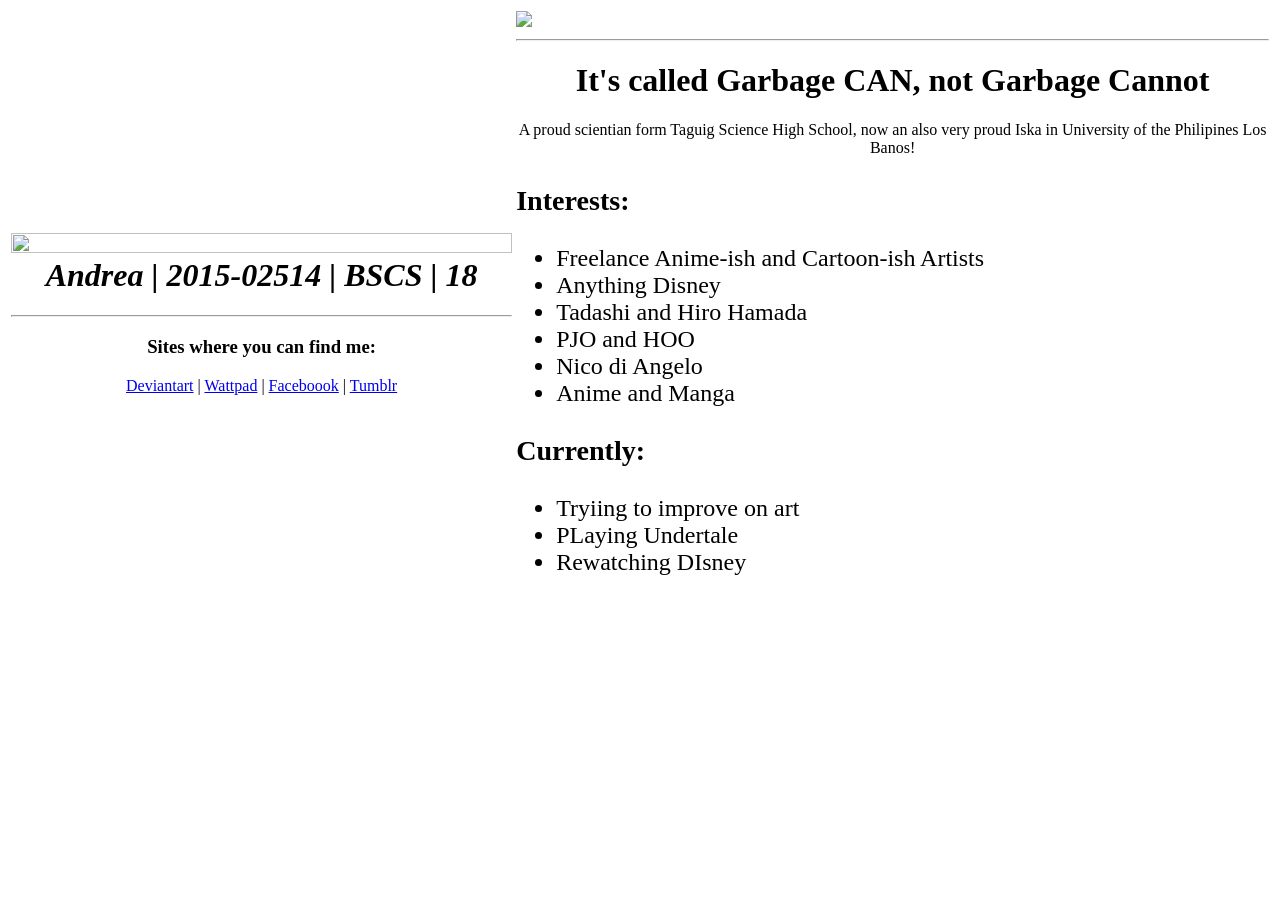
==== index.html @ 2993d3ea "Update index.html" ====
<!DOCTYPE html>
<html>
	<head>
	<link type="text/css" rel="stylesheet" href="stylesheet.css"/>
		<title>Dreya ドレア</title>
	</head>
	<body background="http://orig07.deviantart.net/5765/f/2015/122/2/8/birdcage_long_free_by_paintedsunshine-d8rvvwe.png">
	<align ="center">
	<table style="width: 100%; height: 100%;">
	<tr><td width="40%"><p><img src="http://orig14.deviantart.net/ce8d/f/2016/357/3/5/hanahaki_disease_by_ac_e_d_i_a-daskmb1.png" align="left" width="100%" height="100%">
	<div align="center"><h1><em>Andrea | 2015-02514 | BSCS | 18 </em></h1>
	<hr>
	<h3>Sites where you can find me:</h3>
	<a href="dreya-san.deviantart.com">Deviantart</a> | <a href="wattpad.com/user/derya_san">Wattpad</a> | <a href="http://www.facebook.com/pages/Dreya_san/365074840197037">Faceboook</a> | <a href="dre-i.tumblr.com">Tumblr</a></div></td>
	<td><img src="http://38.media.tumblr.com/f06bd402e7bc4c6486d0f5d0fab6bcd1/tumblr_inline_n4ct12kXfJ1sq2np8.gif" width="100%">
	
	<hr>
	<div align="center">
	<h1>It's called Garbage CAN, not Garbage Cannot</h1>
		A proud scientian form Taguig Science High School, now an also very proud Iska in University of the Philipines Los Banos!
	</div>
	<font size="5">
	<h3 align="left">Interests:</h3>
	<ul>
	<li>Freelance Anime-ish and Cartoon-ish Artists</li>
	<li>Anything Disney</li>
	<li>Tadashi and Hiro Hamada</li>
	<li>PJO and HOO</li>
	<li>Nico di Angelo</li>
	<li>Anime and Manga </li>
	</ul>
	
	<h3 align="left">Currently:</h3>
	<ul>
	<li>Tryiing to improve on art</li>
	<li>PLaying Undertale</li>
	<li>Rewatching DIsney</li>
	</ul>
		</td>
		</table>
		</div>
	</body>
</html>
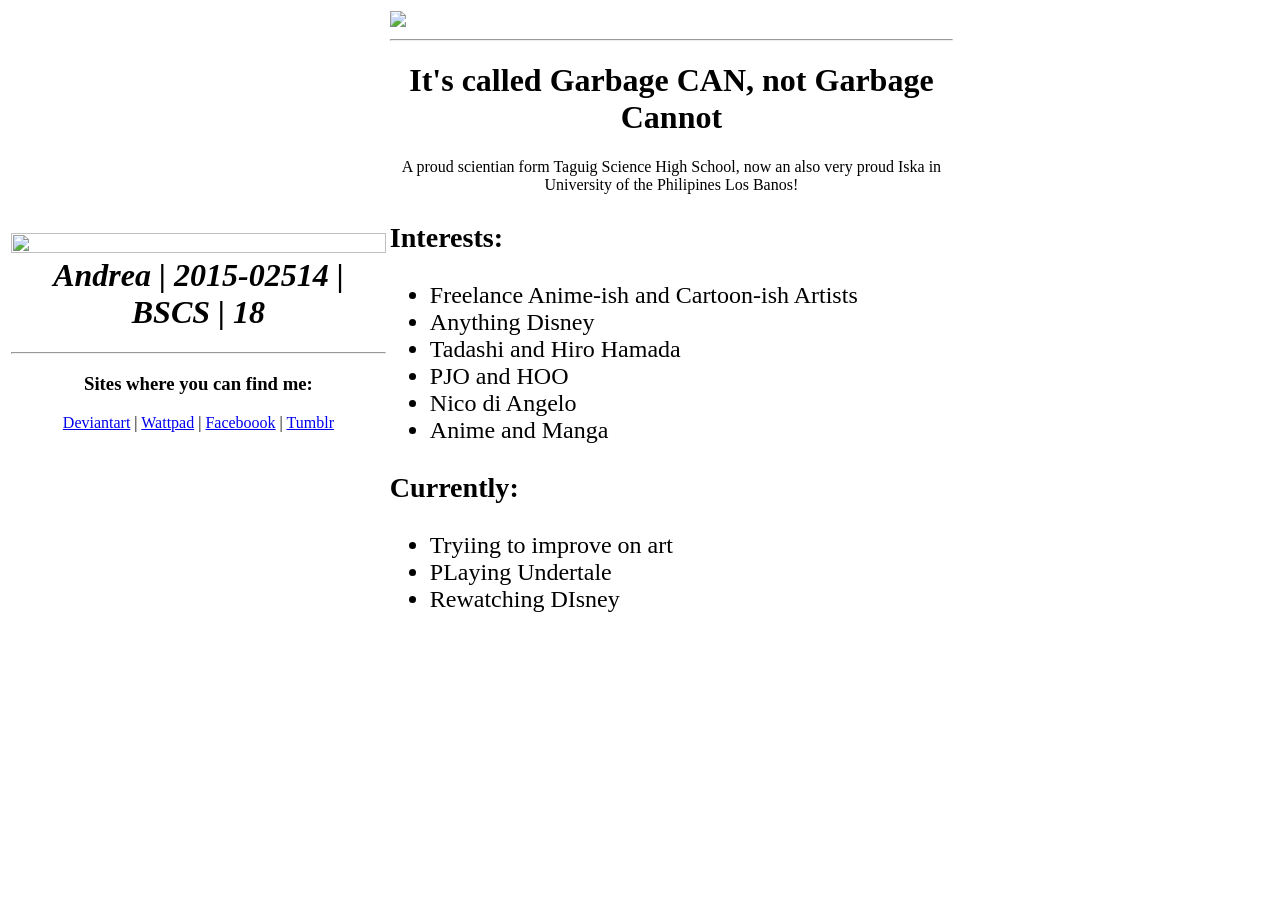
==== commit eaffa95d: "Update index.html" ====
--- a/index.html
+++ b/index.html
@@ -6,7 +6,7 @@
 	</head>
 	<body background="http://orig07.deviantart.net/5765/f/2015/122/2/8/birdcage_long_free_by_paintedsunshine-d8rvvwe.png">
 	<align ="center">
-	<table style="width: 100%; height: 100%;">
+	<table style="width: 75%;">
 	<tr><td width="40%"><p><img src="http://orig14.deviantart.net/ce8d/f/2016/357/3/5/hanahaki_disease_by_ac_e_d_i_a-daskmb1.png" align="left" width="100%" height="100%">
 	<div align="center"><h1><em>Andrea | 2015-02514 | BSCS | 18 </em></h1>
 	<hr>
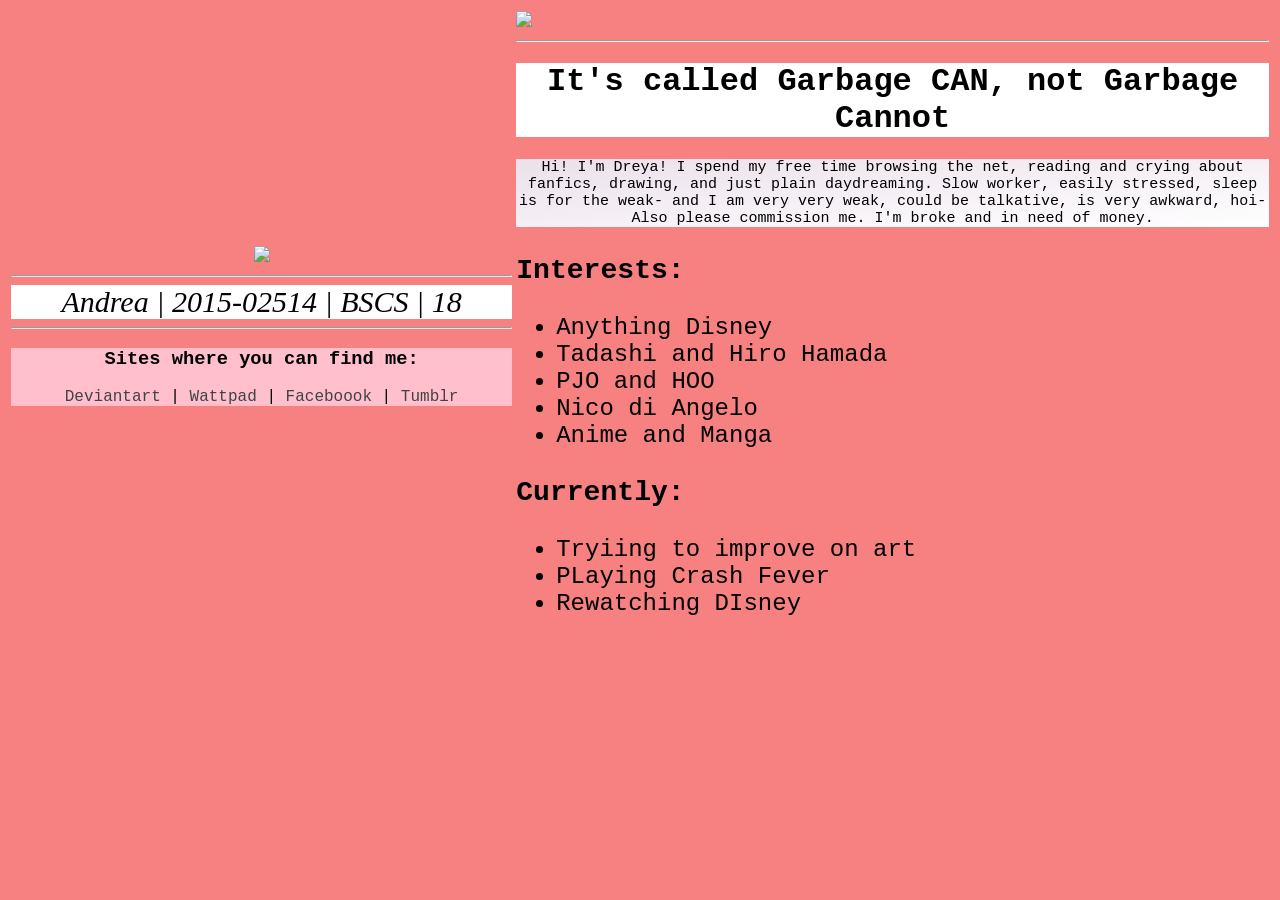
==== commit 77a529fd: "Update index.html" ====
--- a/index.html
+++ b/index.html
@@ -4,37 +4,46 @@
 	<link type="text/css" rel="stylesheet" href="stylesheet.css"/>
 		<title>Dreya ドレア</title>
 	</head>
-	<body background="http://orig07.deviantart.net/5765/f/2015/122/2/8/birdcage_long_free_by_paintedsunshine-d8rvvwe.png">
+	<body>
 	<align ="center">
-	<table style="width: 75%;">
-	<tr><td width="40%"><p><img src="http://orig14.deviantart.net/ce8d/f/2016/357/3/5/hanahaki_disease_by_ac_e_d_i_a-daskmb1.png" align="left" width="100%" height="100%">
-	<div align="center"><h1><em>Andrea | 2015-02514 | BSCS | 18 </em></h1>
+	<table>
+	<tr><td width="40%"><div align="center"><img src="http://orig14.deviantart.net/ce8d/f/2016/357/3/5/hanahaki_disease_by_ac_e_d_i_a-daskmb1.png" width="60%"><hr>
+	<header><em>Andrea | 2015-02514 | BSCS | 18 </em></header>
 	<hr>
+	<nav>
 	<h3>Sites where you can find me:</h3>
-	<a href="dreya-san.deviantart.com">Deviantart</a> | <a href="wattpad.com/user/derya_san">Wattpad</a> | <a href="http://www.facebook.com/pages/Dreya_san/365074840197037">Faceboook</a> | <a href="dre-i.tumblr.com">Tumblr</a></div></td>
-	<td><img src="http://38.media.tumblr.com/f06bd402e7bc4c6486d0f5d0fab6bcd1/tumblr_inline_n4ct12kXfJ1sq2np8.gif" width="100%">
+	<a href="a-dreya.deviantart.com">Deviantart</a> | <a href="wattpad.com/user/derya_san">Wattpad</a> | <a href="http://www.facebook.com/pages/Dreya_san/365074840197037">Faceboook</a> | <a href="dre-i.tumblr.com">Tumblr</a></nav></div></td>
+	<td><img src="http://orig10.deviantart.net/c635/f/2017/202/c/9/ezgif_2_a4e2d1e9e7_by_a_dreya-dbh517j.gif" width="100%">
 	
 	<hr>
 	<div align="center">
 	<h1>It's called Garbage CAN, not Garbage Cannot</h1>
-		A proud scientian form Taguig Science High School, now an also very proud Iska in University of the Philipines Los Banos!
+		<div id ="para">
+		Hi! I'm Dreya! I spend my free time browsing the net, reading and crying about fanfics, drawing, and just plain daydreaming. 
+Slow worker, easily stressed, sleep is for the weak- and I am very very weak, could be talkative, is very awkward, hoi-
+
+Also please commission me. I'm broke and in need of money.</div>
+	
 	</div>
 	<font size="5">
 	<h3 align="left">Interests:</h3>
 	<ul>
-	<li>Freelance Anime-ish and Cartoon-ish Artists</li>
+	<article>
 	<li>Anything Disney</li>
 	<li>Tadashi and Hiro Hamada</li>
 	<li>PJO and HOO</li>
 	<li>Nico di Angelo</li>
 	<li>Anime and Manga </li>
+	</article>
 	</ul>
 	
 	<h3 align="left">Currently:</h3>
 	<ul>
+	<article>
 	<li>Tryiing to improve on art</li>
-	<li>PLaying Undertale</li>
+	<li>PLaying Crash Fever</li>
 	<li>Rewatching DIsney</li>
+	</article>
 	</ul>
 		</td>
 		</table>
--- a/stylesheet.css
+++ b/stylesheet.css
@@ -0,0 +1,66 @@
+body {
+			font-family: Courier;
+			background-image: url("http://orig07.deviantart.net/5765/f/2015/122/2/8/birdcage_long_free_by_paintedsunshine-d8rvvwe.png");
+			background-color: #F78181;
+			clear: both;
+			}
+		header {
+			background-color: white;
+			font-size: 30px;
+			font-family: Purisa;
+			clear: both;
+			width: 100%;
+			}
+		nav{
+			background-color: pink;
+			font-family: Courier;
+			clear: both;
+		}
+	
+		footer{
+			clear: both;
+			bottom: 0px;
+			}
+		article{
+			clear: both;
+			}
+		a{
+			text-decoration: none;
+			color: #424242;
+			
+			}
+		a:hover {
+			color: #e6005c;
+			}
+		.s {
+			background-color: white;
+  			float: left;
+  			margin: 5px;
+  			width: 48%;
+			}
+		#header
+		
+		table{
+			width: 100;
+		}
+
+		h1{
+			background-color: white;
+			font-family: Courier;
+			clear: both;
+		}
+
+		#para{
+			/*code for gradient from: https://www.w3schools.com/css/css3_gradients.asp*/
+			background: #ebe0eb;; /* For browsers that do not support gradients */
+  			background: -webkit-linear-gradient(left top, #ebe0eb, white); /* For Safari 5.1 to 6.0 */
+  			background: -o-linear-gradient(bottom right, #ebe0eb, white); /* For Opera 11.1 to 12.0 */
+  			background: -moz-linear-gradient(bottom right, #ebe0eb, white); /* For Firefox 3.6 to 15 */
+  			background: linear-gradient(to bottom right, #ebe0eb, white); /* Standard syntax */
+			font-family: Courier;
+			clear: both;
+			font-size: 15px;
+		}
+	}
+
+		
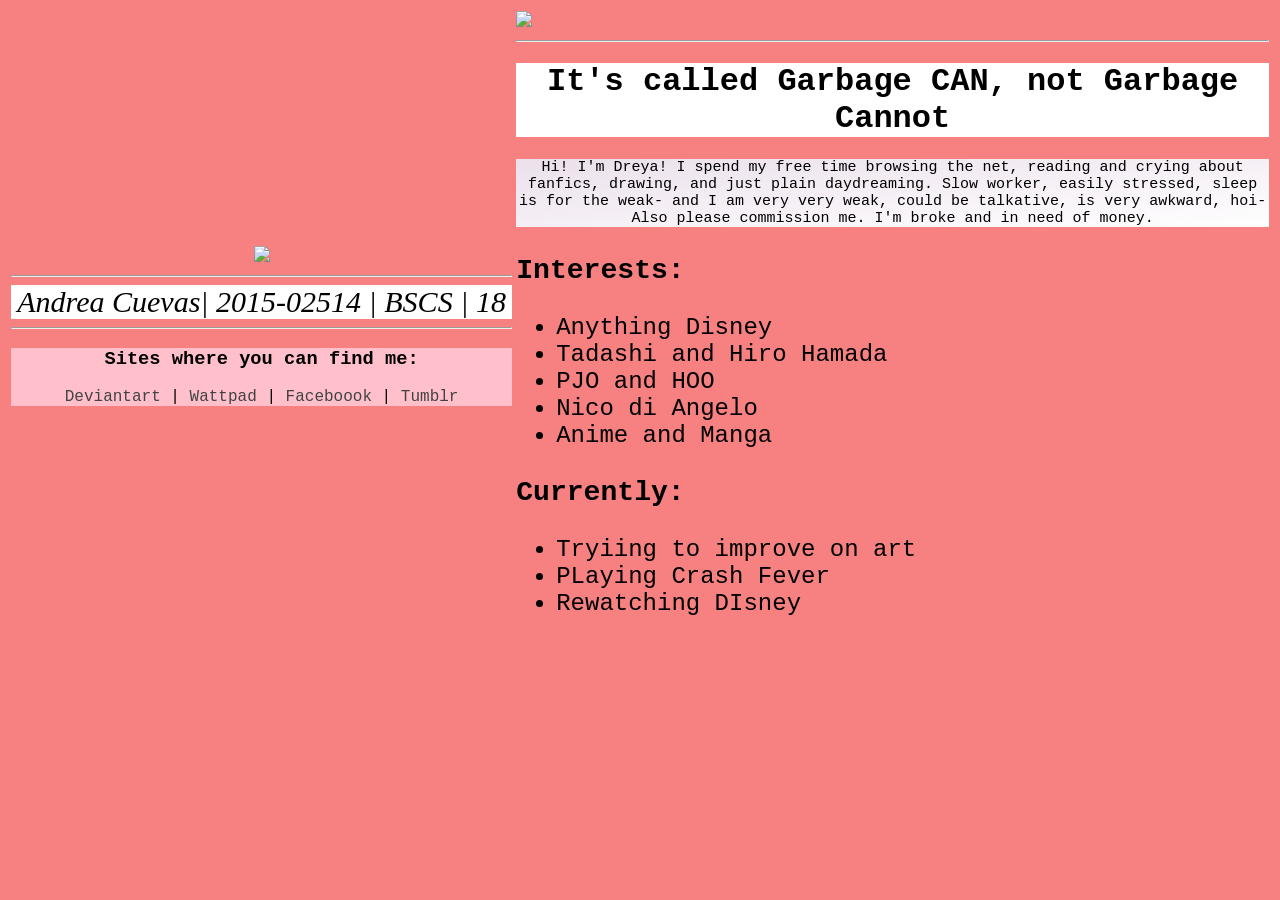
==== commit 44d94195: "Update index.html" ====
--- a/index.html
+++ b/index.html
@@ -8,7 +8,7 @@
 	<align ="center">
 	<table>
 	<tr><td width="40%"><div align="center"><img src="http://orig14.deviantart.net/ce8d/f/2016/357/3/5/hanahaki_disease_by_ac_e_d_i_a-daskmb1.png" width="60%"><hr>
-	<header><em>Andrea | 2015-02514 | BSCS | 18 </em></header>
+	<header><em>Andrea Cuevas| 2015-02514 | BSCS | 18 </em></header>
 	<hr>
 	<nav>
 	<h3>Sites where you can find me:</h3>
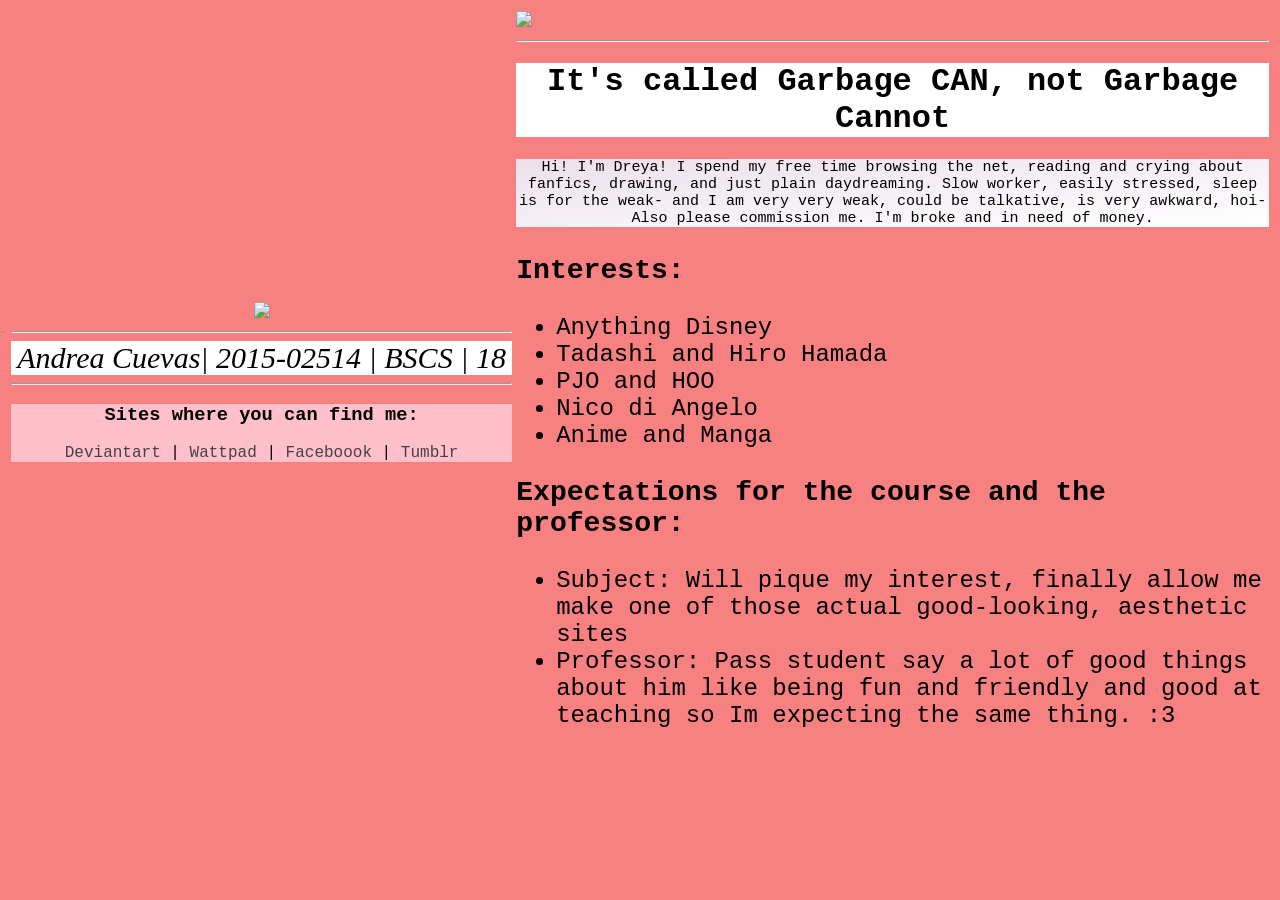
==== commit acfb33c1: "Update index.html" ====
--- a/index.html
+++ b/index.html
@@ -37,14 +37,13 @@
 	</article>
 	</ul>
 	
-	<h3 align="left">Currently:</h3>
+	<h3 align="left">Expectations for the course and the professor:</h3>
 	<ul>
 	<article>
-	<li>Tryiing to improve on art</li>
-	<li>PLaying Crash Fever</li>
-	<li>Rewatching DIsney</li>
+	<li>Subject: Will pique my interest, finally allow me make one of those actual good-looking, aesthetic sites</li>
+	<li>Professor: Pass student say a lot of good things about him like being fun and friendly and good at teaching so Im expecting the same thing. :3</li>
 	</article>
-	</ul>
+		</ul>
 		</td>
 		</table>
 		</div>
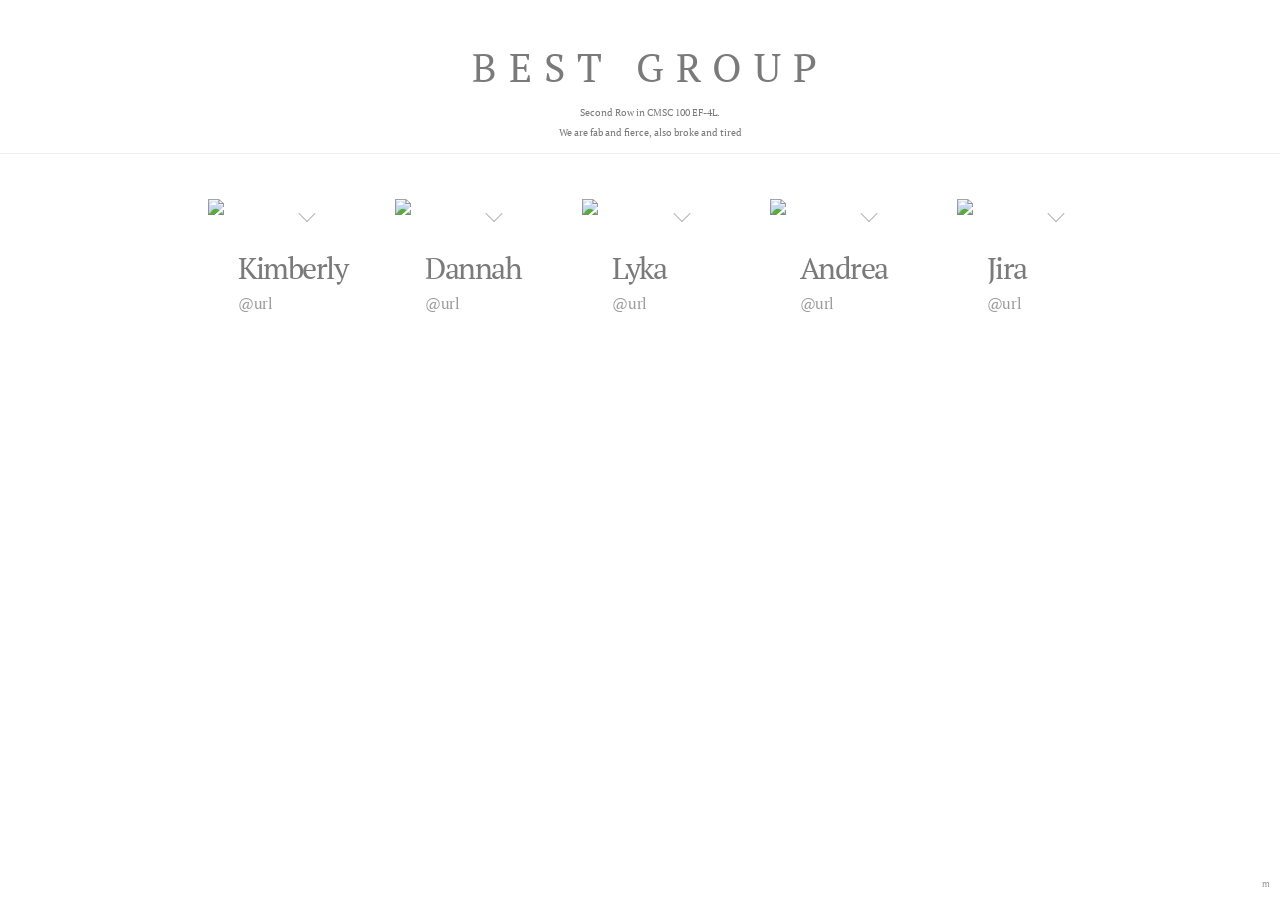
==== commit 87cc333c: "Homepage code" ====
--- a/index.html
+++ b/index.html
@@ -1,51 +1,514 @@
 <!DOCTYPE html>
-<html>
-	<head>
-	<link type="text/css" rel="stylesheet" href="stylesheet.css"/>
-		<title>Dreya ドレア</title>
-	</head>
-	<body>
-	<align ="center">
-	<table>
-	<tr><td width="40%"><div align="center"><img src="http://orig14.deviantart.net/ce8d/f/2016/357/3/5/hanahaki_disease_by_ac_e_d_i_a-daskmb1.png" width="60%"><hr>
-	<header><em>Andrea Cuevas| 2015-02514 | BSCS | 18 </em></header>
-	<hr>
-	<nav>
-	<h3>Sites where you can find me:</h3>
-	<a href="a-dreya.deviantart.com">Deviantart</a> | <a href="wattpad.com/user/derya_san">Wattpad</a> | <a href="http://www.facebook.com/pages/Dreya_san/365074840197037">Faceboook</a> | <a href="dre-i.tumblr.com">Tumblr</a></nav></div></td>
-	<td><img src="http://orig10.deviantart.net/c635/f/2017/202/c/9/ezgif_2_a4e2d1e9e7_by_a_dreya-dbh517j.gif" width="100%">
-	
-	<hr>
-	<div align="center">
-	<h1>It's called Garbage CAN, not Garbage Cannot</h1>
-		<div id ="para">
-		Hi! I'm Dreya! I spend my free time browsing the net, reading and crying about fanfics, drawing, and just plain daydreaming. 
-Slow worker, easily stressed, sleep is for the weak- and I am very very weak, could be talkative, is very awkward, hoi-
-
-Also please commission me. I'm broke and in need of money.</div>
-	
-	</div>
-	<font size="5">
-	<h3 align="left">Interests:</h3>
-	<ul>
-	<article>
-	<li>Anything Disney</li>
-	<li>Tadashi and Hiro Hamada</li>
-	<li>PJO and HOO</li>
-	<li>Nico di Angelo</li>
-	<li>Anime and Manga </li>
-	</article>
-	</ul>
-	
-	<h3 align="left">Expectations for the course and the professor:</h3>
-	<ul>
-	<article>
-	<li>Subject: Will pique my interest, finally allow me make one of those actual good-looking, aesthetic sites</li>
-	<li>Professor: Pass student say a lot of good things about him like being fun and friendly and good at teaching so Im expecting the same thing. :3</li>
-	</article>
-		</ul>
-		</td>
-		</table>
-		</div>
-	</body>
+<head>
+    <title>BEST GRP Home</title>
+    <meta charset="utf-8" /> 
+
+<!---
+ 
+stone by mrsthemes@tumblr
+network/members page
+
+basic html knowledge is preferable but 
+i've left some comments on where to put what.
+
+--->
+
+<link rel="shortcut icon" href="{Favicon}">
+<link rel="alternate" type="application/rss+xml" href="{RSS}">
+
+<link href="https://fonts.googleapis.com/css?family=PT+Serif:400,400i,700,700i" rel="stylesheet">
+
+<style type="text/css">
+
+/*---general---*/
+
+body {
+    background-image: url("https://awesomewallpapers.files.wordpress.com/2014/06/vp0ipcy-imgur.jpg");
+    background-size: 120% 120%;
+    background-repeat: no-repeat;
+    color:#7a7a7a;
+    line-height:20px;
+    margin:0px;
+    font:10px 'PT Serif', serif;
+-webkit-font-smoothing: antialiased;
+-moz-osx-font-smoothing: grayscale;
+    animation: fadein 1.5s;
+-moz-animation: fadein 1.5s;
+-webkit-animation: fadein 1.5s;
+-o-animation: fadein 1.5s;
+}
+
+@keyframes fadein { from { opacity: 0; } to { opacity: 1; } }
+@-moz-keyframes fadein { from { opacity: 0; } to { opacity: 1; } }
+@-webkit-keyframes fadein { from { opacity: 0; } to { opacity: 1; } }
+@-ms-keyframes fadein { from { opacity: 0; } to { opacity: 1; } }
+@-o-keyframes fadein { from { opacity: 0; } to { opacity: 1; } }
+
+/*---tooltips---*/
+ 
+#s-m-t-tooltip {
+    max-width:300px;
+    margin:8px;
+    padding:3px;
+    background:transparent;
+    z-index:99999999;
+    text-transform:lowercase;
+    box-shadow:none;
+}
+
+blockquote, blockquote blockquote {
+    padding:0px 0px 0px 15px;
+    border-left:1px solid #eee;
+    margin:5px;
+}
+
+pre {
+word-wrap:break-word;
+white-space:pre-wrap;  
+    white-space:-moz-pre-wrap;
+    white-space:-pre-wrap;    
+    white-space:-o-pre-wrap;  
+}
+
+a {
+    color:#9a9a9a;
+    text-decoration:none;
+-webkit-transition: all 0.4s ease;
+transition: all 0.4s ease;
+}
+ 
+a:hover {
+    text-decoration:none;
+    color:#999966;
+-webkit-transition: all 0.4s ease;
+transition: all 0.4s ease;
+}
+
+.all {
+    position:relative;
+    margin:0px auto 300px auto;
+}
+
+/*---tumblr controls---*/
+ 
+#tumblr_controls, .tmblr-iframe.tmblr-iframe--desktop-logged-in-controls.iframe-controls--desktop {
+    top:5px;
+    right:5px!important;
+    position:fixed !important;
+    -webkit-filter: invert(1);
+    opacity:.4;
+    filter:alpha(opacity=40);
+    -moz-opacity:.4;
+    z-index:999999999!important;
+}
+
+/*---scrollbar---*/
+ 
+::-webkit-scrollbar {
+    width:13px;
+    height:0px;
+}
+::-webkit-scrollbar-thumb {
+    height:5px;
+    border:7px solid rgba(0, 0, 0, 0);
+    background-clip:padding-box;
+    background-color:rgba(204, 204, 204, .7);
+}
+ 
+::-webkit-scrollbar-corner {
+    background-color:transparent;
+}
+
+/*---header---*/
+
+header {
+    position:relative;
+    top:0;
+    left:0;
+    width:100%;
+    margin:0px auto;
+    padding:10px;
+    text-align:center;
+    border-bottom:1px solid #eee;
+    background:#fff;
+}
+
+.title {
+    margin:30px 0 10px auto;
+    font-size:40px;
+    text-transform:uppercase;
+    letter-spacing:0.3em;
+}
+
+.desc {
+    line-height:20px;
+}
+
+.links ul {
+    border-top:1px solid #eee;
+    list-style:none;
+    padding:25px 10px 0px 10px;
+    margin:25px 0;
+    font-size:11px;
+}
+
+.links ul li {
+    display:inline;
+    margin:0 15px 0 0;
+    font-style:italic;
+}
+
+.links ul li:before {
+    content:"›"; 
+    padding-right:8px;
+    color:#9a9a9a; 
+}
+
+/*---box section---*/
+
+.container {
+    margin:10px auto;
+    width:75%;
+    text-align:center;
+}
+
+div.box {
+    background:#ffffff;
+    display:inline-block;
+    margin:30px;
+    width:12%; /* change the width of the box here */
+    padding:5px;
+-webkit-perspective:1000;
+perspective:1000;
+    position:relative;
+    text-align:left;
+-webkit-transition:all 0.3s 0s ease-in;
+transition:all 0.3s 0s ease-in;
+    z-index:1;
+}
+
+div.box img { width:100%; } /* change the width of the box here */
+
+div.box div.box-title {
+    background:#ffffff;
+    padding:30px 30px 20px;
+    /*position:relative;*/
+    z-index:0;
+}
+
+div.box div.box-title a.toggle-info {
+    border-radius:32px;
+    height:30px;
+    padding:0;
+    position:absolute;
+    right:5px;
+    top:8px;
+    width:32px;
+}
+
+div.box div.box-title a.toggle-info span {
+    background:#a8a8a8;
+    display:block;
+    height:1px;
+    position:absolute;
+    top:15px;
+    width:12px;
+-webkit-transition: all 0.15s 0s ease-out;
+transition: all 0.15s 0s ease-out;
+}
+
+div.box div.box-title a.toggle-info span.left {
+    right:14px;
+-webkit-transform:rotate(45deg);
+    transform:rotate(45deg);
+}
+
+div.box div.box-title a.toggle-info span.right {
+    left:14px;
+-webkit-transform:rotate(-45deg);
+    transform:rotate(-45deg);
+}
+
+div.box div.box-title h2 {
+    font-size: 30px;
+    font-weight: 500;
+    letter-spacing: -0.05em;
+    margin: 0;
+    padding: 0;
+}
+
+div.box div.box-title h2 small {
+    display: block;
+    font-size: 15px;
+    font-weight: 300;
+    letter-spacing: -0.025em;
+    margin:5px 0;
+}
+
+div.box div.box-description {
+    padding:20px;
+    position:relative;
+    line-height:18px;
+    font-size:15px;
+    border-top:1px solid #eee;
+}
+
+div.box div.box-flap {
+    background: #fff;
+    position: absolute;
+    width: 100%;
+    right:0px;
+-webkit-transform-origin: top;
+    transform-origin: top;
+-webkit-transform: rotateX(-90deg);
+    transform: rotateX(-90deg);
+}
+
+div.box div.flap1 {
+-webkit-transition: all 0.3s 0.3s ease-out;
+transition: all 0.3s 0.3s ease-out;
+    z-index: -1;
+}
+
+.container.showing div.box {
+    cursor: pointer;
+    opacity: 0.6;
+-webkit-transform: scale(0.80);
+    transform: scale(0.80);
+}
+
+div.box.show {
+    opacity: 1 !important;
+-webkit-transform: scale(1) !important;
+    transform: scale(1) !important;
+}
+
+div.box.show div.box-title a.toggle-info { background:#ffffff!important; }
+div.box.show div.box-title a.toggle-info span { top:15px; }
+div.box.show div.box-title a.toggle-info span.left { right:10px; }
+div.box.show div.box-title a.toggle-info span.right { left: 10px; }
+
+div.box.show div.box-flap {
+    background: #ffffff;
+-webkit-transform: rotateX(0deg);
+    transform: rotateX(0deg);
+}
+
+div.box.show div.flap1 {
+-webkit-transition: all 0.3s 0s ease-out;
+    transition: all 0.3s 0s ease-out;
+}
+
+/*---cred---*/
+
+.credit {
+    font-size:9px;
+    position:fixed;
+    bottom:10px;
+    right:10px;
+    z-index:10;
+    text-align:right;
+}
+ 
+
+</style></head>
+
+<body class="all">
+
+
+<header>
+    <div class="title">BEST GROUP</div> <!--title here-->
+    <div class="desc">Second Row in CMSC 100 EF-4L.<br>
+    We are fab and fierce, also broke and tired</div><!--description here-->
+   <!----
+    <nav class="links">
+        <ul>
+            <li><a href="/">home</a></li>
+            <li><a href="/ask">message</a></li>
+            <li><a href="/">links</a></li>
+            <li><a href="https://www.tumblr.com/dashboard">dashboard</a></li>
+            <!--you can add more links here-->
+        <!--box start- </ul>
+    </nav>-->
+</header>
+
+
+<div class="container">
+
+
+
+<!--box start- kIM-->
+
+ <div class="box">
+    <img src="https://scontent.fmnl10-1.fna.fbcdn.net/v/t1.0-9/16939689_1465826566770612_6037074913240962921_n.jpg?oh=ea21c5944fdbe5baa9d6eadcc1925987&oe=59ED3BFE"> <!--image here-->
+    <div class="box-title">
+      <a href="#" class="toggle-info btn">
+        <span class="left"></span>
+        <span class="right"></span>
+      </a>
+      <h2>
+          Kimberly <!--name here-->
+          <small><a href="/">@url</a></small> <!--blog url here-->
+      </h2>
+    </div>
+    <div class="box-flap flap1">
+      <div class="box-description">
+        SJDC MEM. Fab member #1 <!--description here-->
+      </div>
+    </div>
+  </div>
+  
+<!--end of box-->
+
+<!--box start-DANNAH-->
+
+ <div class="box">
+    <img src="https://scontent.fmnl10-1.fna.fbcdn.net/v/t34.0-12/20916661_1385786368136131_429076095_n.png?oh=9ab72844ee64ec7aee0a174d3d8b01f1&oe=59980D67"> <!--image here-->
+    <div class="box-title">
+      <a href="#" class="toggle-info btn">
+        <span class="left"></span>
+        <span class="right"></span>
+      </a>
+      <h2>
+          Dannah <!--name here-->
+          <small><a href="/">@url</a></small> <!--blog url here-->
+      </h2>
+    </div>
+    <div class="box-flap flap1">
+      <div class="box-description">
+        CINNAMON ROLL. Fab member #2<!--description here-->
+      </div>
+    </div>
+  </div>
+  
+<!--end of box-->
+
+<!--box start Lyka-->
+
+ <div class="box">
+    <img src="https://scontent.fmnl10-1.fna.fbcdn.net/v/t1.0-9/15134644_1297030326985665_8942714859602204356_n.jpg?oh=e25ba3dac65449bd7bcd10780b6f5c60&oe=5A1CFA16"> <!--image here-->
+    <div class="box-title">
+      <a href="#" class="toggle-info btn">
+        <span class="left"></span>
+        <span class="right"></span>
+      </a>
+      <h2>
+          Lyka <!--name here-->
+          <small><a href="/">@url</a></small> <!--blog url here-->
+      </h2>
+    </div>
+    <div class="box-flap flap1">
+      <div class="box-description">
+        AWESOME PRO. Fab member #3<!--description here-->
+      </div>
+    </div>
+  </div>
+  
+<!--end of box-->
+
+<!--box start Andrea-->
+
+ <div class="box">
+    <img src="https://scontent.fmnl10-1.fna.fbcdn.net/v/t1.0-9/20729435_1786201094742338_28963199257652393_n.jpg?oh=5b31b5f93e22beee9eefaeb12660d39d&oe=5A1934B7"> <!--image here-->
+    <div class="box-title">
+      <a href="#" class="toggle-info btn">
+        <span class="left"></span>
+        <span class="right"></span>
+      </a>
+      <h2>
+          Andrea <!--name here-->
+          <small><a href="/">@url</a></small> <!--blog url here-->
+      </h2>
+    </div>
+    <div class="box-flap flap1">
+      <div class="box-description">
+        ALMIGHTY QUEEN. Fab member #4 <!--description here-->
+      </div>
+    </div>
+  </div>
+  
+<!--end of box-->
+
+
+
+<!--box start Jira-->
+
+ <div class="box">
+    <img src="https://scontent.fmnl10-1.fna.fbcdn.net/v/t1.0-9/13528729_1037363689693637_2650548918988991841_n.jpg?oh=4bdfddf020de8c35c239b8c355243321&oe=5A3229E8"> <!--image here-->
+    <div class="box-title">
+      <a href="#" class="toggle-info btn">
+        <span class="left"></span>
+        <span class="right"></span>
+      </a>
+      <h2>
+          Jira <!--name here-->
+          <small><a href="/">@url</a></small> <!--blog url here-->
+      </h2>
+    </div>
+    <div class="box-flap flap1">
+      <div class="box-description">
+        LEGEND... WAIT FOR IT. Fab member #5 <!--description here-->
+      </div>
+    </div>
+  </div>
+  
+<!--end of box-->
+
+
+</div>
+
+<script src="https://ajax.googleapis.com/ajax/libs/jquery/1.7.1/jquery.min.js"></script>
+<script src="http://static.tumblr.com/5omyijl/RZtn2yg9v/jquery.style-my-tooltips.js"></script>
+<script>
+$(document).ready(function() {
+  var zindex = 10;
+  $("div.box").click(function() {
+      
+    var isShowing = false;
+    if ($(this).hasClass("show")) {
+      isShowing = true
+    }
+    if ($(".container").hasClass("showing")) {
+      $("div.box.show")
+        .removeClass("show");
+      if (isShowing) {
+        $(".container")
+          .removeClass("showing");
+          return false;
+      } else {
+        $(this)
+          .css({
+            zIndex: zindex
+          })
+          .addClass("show");
+      }
+      zindex++;
+    } else {
+      $(".container")
+        .addClass("showing");
+      $(this)
+        .css({
+          zIndex: zindex
+        })
+        .addClass("show");
+      zindex++;
+        return false;
+    }
+  });
+});
+(function($){
+    $(document).ready(function(){
+    $("[title]").style_my_tooltips({
+        tip_follows_cursor:true,
+        tip_delay_time:200,
+        tip_fade_speed:500
+      });
+    });
+})(jQuery);
+</script>
+
+<div class="credit">
+    <a title="theme" href="http://mrsthemes.tumblr.com/" target="_blank">m</a>
+</div>
+</body>
 </html>
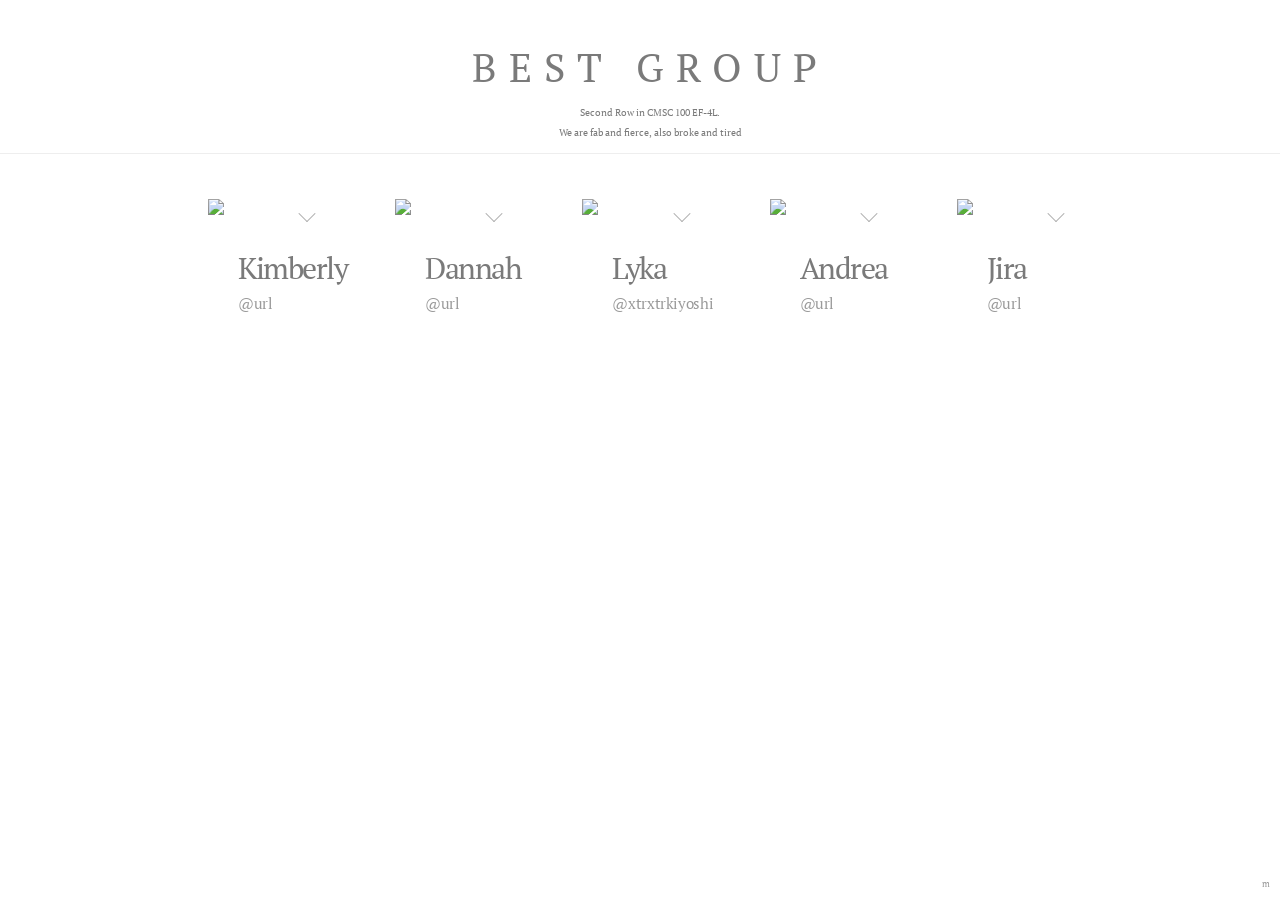
==== commit 77275daa: "macaraig" ====
--- a/index.html
+++ b/index.html
@@ -388,13 +388,13 @@
  <div class="box">
     <img src="https://scontent.fmnl10-1.fna.fbcdn.net/v/t1.0-9/15134644_1297030326985665_8942714859602204356_n.jpg?oh=e25ba3dac65449bd7bcd10780b6f5c60&oe=5A1CFA16"> <!--image here-->
     <div class="box-title">
-      <a href="#" class="toggle-info btn">
+      <a href="macaraig/index.html" class="toggle-info btn">
         <span class="left"></span>
         <span class="right"></span>
       </a>
       <h2>
           Lyka <!--name here-->
-          <small><a href="/">@url</a></small> <!--blog url here-->
+          <small><a href="macaraig/index.html">@xtrxtrkiyoshi</a></small> <!--blog url here-->
       </h2>
     </div>
     <div class="box-flap flap1">
